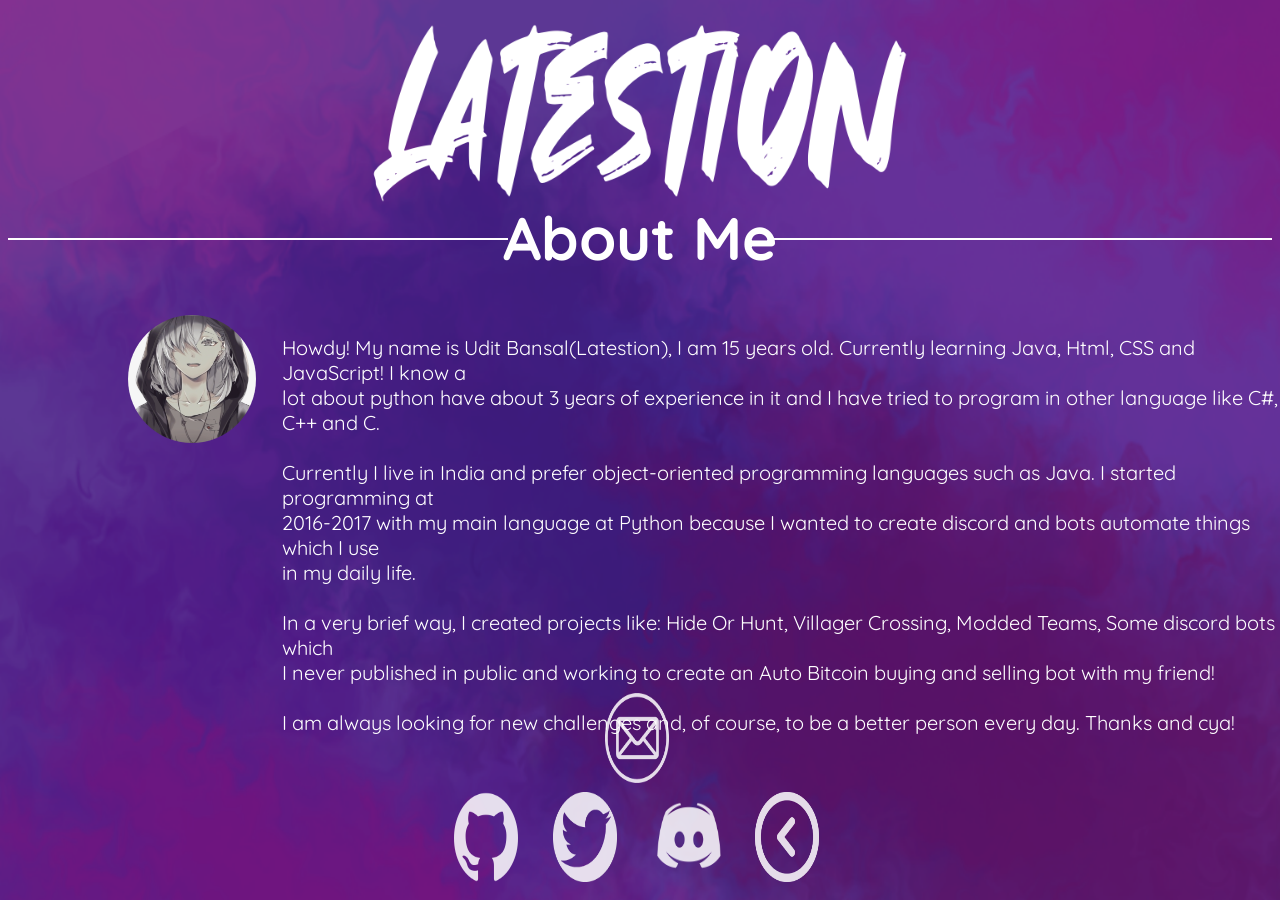
==== acon.html @ f06ca8be "Add files via upload" ====
<!DOCTYPE html>
<html lang="en">
    <head>
        <meta charset="UTF-8">
        <meta name="viewport" content="width=device-width, initial-scale=1.0">
        <title>About Me</title>
    </head>
    <body>
        <h1>About Me</h1>
        <img src="./images/profile.png" class="profile" width="10%" alt="profile">
        <p> Howdy! My name is Udit Bansal(Latestion), I am 15 years old. Currently learning Java, Html, CSS and JavaScript! I know a <br>lot about python have about 3 years of experience in it and I have tried to program in other language like C#, C++ and C. <br><br>
            Currently I live in India and prefer object-oriented programming languages such as Java.
             I started programming at <br> 2016-2017 with my main language at Python because I wanted to create discord and bots automate things which I use <br> in my daily life. <br><br>
            In a very brief way, I created projects like: Hide Or Hunt, Villager Crossing, Modded Teams, Some discord bots which <br> I never published in public and working to create an Auto Bitcoin buying and selling bot with my friend! <br><br>
            I am always looking for new challenges and, of course, to be a better person every day. Thanks and cya!
        </p>
        <div>   
            <a href="https://github.com/Latestion" target="_blank"><img src="./images/github.png" class="github" height="10%"
                    width="5%" alt="git"></a>
            <a href="https://twitter.com/latestion" target="_blank"><img src="./images/twitter.png" class="twitter" height="10%"
                    width="5%" alt="twitter"></a>
            <a href="https://discord.gg/XXEAJK3" target="_blank"><img src="./images/discord.png" class="discord" height="10%"
                    width="5%" alt="discord"></a>
            <a href="./index.html"><img src="./images/next.png" class="next" height="10%" width="5%" alt="profile"></a>
            <a href="mailto:uditb365@gmail.com" target="_blank"><img src="./images/gmail.png" class="gmail" height="10%" width="5%" alt="gmail"></a>
        </div>
        <div class="top-cen">
            <img src="./images/latest-1.png" width="100%" height="300px" class="rotate" alt="latestion">
        </div>
        <link rel="stylesheet" href="./style2.css">
    </body>
</html>
---- style2.css ----
@import url('https://fonts.googleapis.com/css2?family=Quicksand:wght@500&display=swap');

body {
    background-image: url('./images/immmmmm.png');
    background-repeat: no-repeat;
    background-attachment: fixed; 
    background-size: 100% 100%;
    font-family: 'Quicksand', sans-serif;
}

.github {
    position: absolute;
    bottom: 2%;
    left: 35.5%;
    opacity: 0.85;
}

.twitter {
    position: absolute;
    bottom: 2%;
    left: 43.2%;
    opacity: 0.85;
}

.discord {
    position: absolute;
    bottom: 2%;
    left: 51.3%;
    opacity: 0.85;
}

.next {
    position: absolute;
    bottom: 2%;
    left: 59%;
    opacity: 0.85;
    filter: brightness(0) invert(1);
    transform: rotate(180deg);
}

.gmail {
    position: absolute;
    bottom: 13%;
    left: 47.25%;
    opacity: 0.85;
    filter: brightness(0) invert(1);
}

.github:hover {
    opacity: 1;
}

.twitter:hover {
    opacity: 1;
}

.discord:hover {
    opacity: 1;
}

.next:hover {
    opacity: 1;
}

.gmail:hover {
    opacity: 1;
}

img:hover {
    transition: 0.9s;
    -webkit-transition: 0.9s;
    -moz-transition: 0.9s;
    -ms-transition: 0.9s;
    -o-transition: 0.9s;
    -webkit-transform: rotate(360deg);
    -moz-transform: rotate(360deg);
    -o-transform: rotate(360deg);
    -ms-transform: rotate(360deg);
    transform: rotate(360deg);
}

.next:hover {
    transition: 0.9s;
    -webkit-transition: 0.9s;
    -moz-transition: 0.9s;
    -ms-transition: 0.9s;
    -o-transition: 0.9s;
    -webkit-transform: rotate(540deg);
    -moz-transform: rotate(540deg);
    -o-transform: rotate(540deg);
    -ms-transform: rotate(540deg);
    transform: rotate(540deg);
}

h1 {
    color: #ffffff;
    margin: 200px auto;
    text-align: center;
    font-size: 60px;
    max-width: 1400px;
    position: relative;
}

h1:before {
    content: "";
    display: block;
    width: 500px;
    height: 2px;
    background: #ffffff;
    position: absolute;
    left: 0;
    top: 50%;
    z-index: -2;
}

h1:after {
    content: "";
    display: block;
    width: 500px;
    height: 2px;
    background: #ffffff;
    position: absolute;
    right: 0;
    top: 50%;
    z-index: -2;
}

p {
    position: absolute;
    text-align: left;
    color: white;
    font-size: 20px;
    left: 22%;
    top: 35%;
}

.profile {
    position: absolute;
    left: 10%;
    top: 35%;
}

.rotate {
    animation: rotation 8s infinite linear;
}

@keyframes rotation {
    0%   {transform: rotate(0deg);}
    25%  {transform: rotate(2deg);}
    50%  {transform: rotate(0deg);}
    75%  {transform: rotate(-2.5deg);}
    100% {transform: rotate(0deg);}
}

.top-cen {
    filter: brightness(0) invert(1);
    position: absolute;
    top: 12.8%;
    left: 50%;
    transform: translate(-50%, -50%);
}
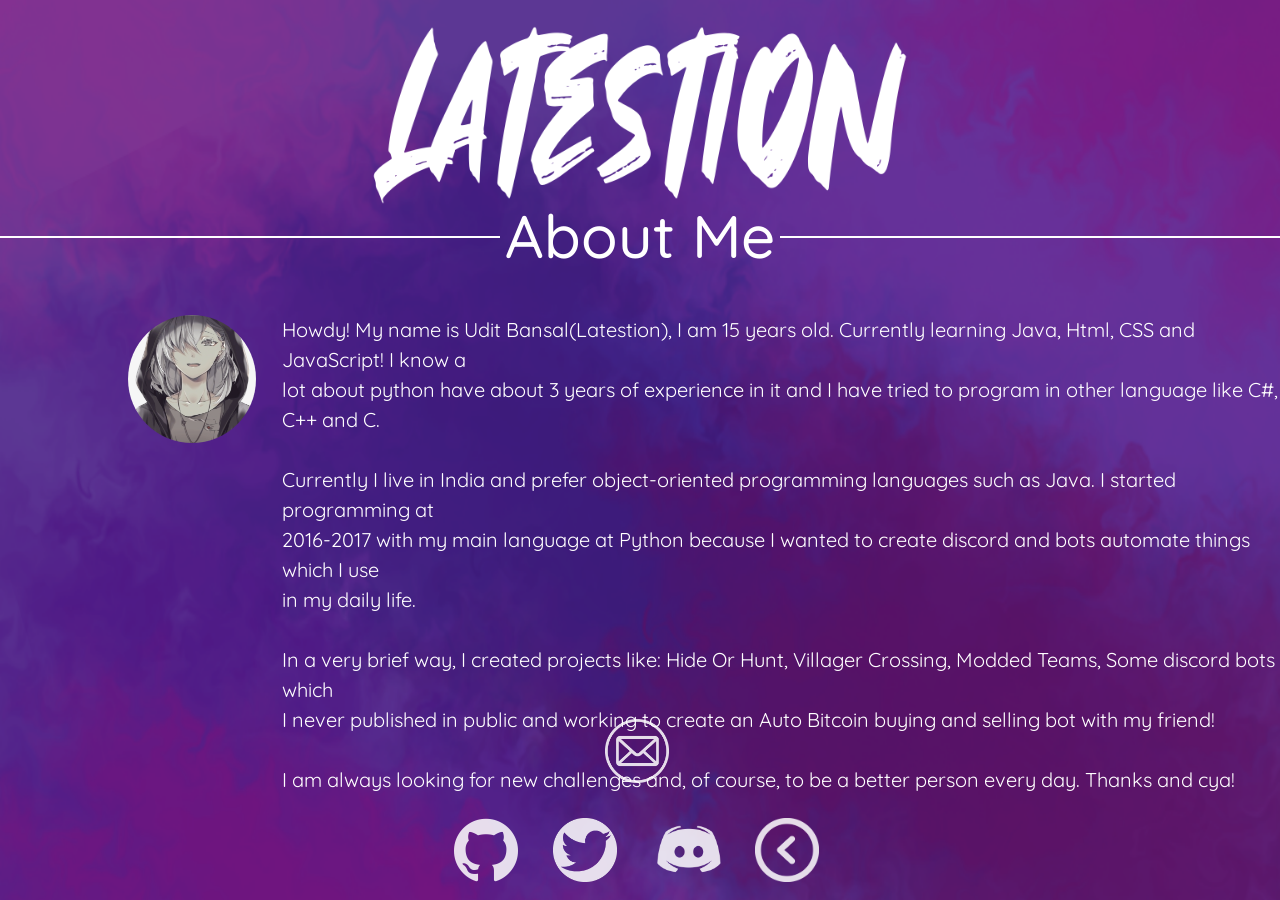
==== commit cc131809: "Add files via upload" ====
--- a/acon.html
+++ b/acon.html
@@ -8,6 +8,9 @@
     <body>
         <h1>About Me</h1>
         <img src="./images/profile.png" class="profile" width="10%" alt="profile">
+        <div class="v1"></div>
+        <div class="v2"></div>
+        <div class="v3"></div>
         <p> Howdy! My name is Udit Bansal(Latestion), I am 15 years old. Currently learning Java, Html, CSS and JavaScript! I know a <br>lot about python have about 3 years of experience in it and I have tried to program in other language like C#, C++ and C. <br><br>
             Currently I live in India and prefer object-oriented programming languages such as Java.
              I started programming at <br> 2016-2017 with my main language at Python because I wanted to create discord and bots automate things which I use <br> in my daily life. <br><br>
@@ -15,18 +18,23 @@
             I am always looking for new challenges and, of course, to be a better person every day. Thanks and cya!
         </p>
         <div>   
-            <a href="https://github.com/Latestion" target="_blank"><img src="./images/github.png" class="github" height="10%"
+            <a href="https://github.com/Latestion" target="_blank"><img src="./images/github.png" class="github img-fluid" height="10%"
                     width="5%" alt="git"></a>
-            <a href="https://twitter.com/latestion" target="_blank"><img src="./images/twitter.png" class="twitter" height="10%"
+            <a href="https://twitter.com/latestion" target="_blank"><img src="./images/twitter.png" class="twitter img-fluid" height="10%"
                     width="5%" alt="twitter"></a>
-            <a href="https://discord.gg/XXEAJK3" target="_blank"><img src="./images/discord.png" class="discord" height="10%"
+            <a href="https://discord.gg/XXEAJK3" target="_blank"><img src="./images/discord.png" class="discord img-fluid" height="10%"
                     width="5%" alt="discord"></a>
-            <a href="./index.html"><img src="./images/next.png" class="next" height="10%" width="5%" alt="profile"></a>
-            <a href="mailto:uditb365@gmail.com" target="_blank"><img src="./images/gmail.png" class="gmail" height="10%" width="5%" alt="gmail"></a>
+            <a href="./index.html"><img src="./images/next.png" class="next img-fluid" height="10%" width="5%" alt="profile"></a>
+            <a href="mailto:uditb365@gmail.com" target="_blank"><img src="./images/gmail.png" class="gmail img-fluid" height="10%" width="5%" alt="gmail"></a>
         </div>
         <div class="top-cen">
             <img src="./images/latest-1.png" width="100%" height="300px" class="rotate" alt="latestion">
         </div>
+        <link rel="stylesheet" href="https://stackpath.bootstrapcdn.com/bootstrap/4.5.2/css/bootstrap.min.css"
+            integrity="sha384-JcKb8q3iqJ61gNV9KGb8thSsNjpSL0n8PARn9HuZOnIxN0hoP+VmmDGMN5t9UJ0Z" crossorigin="anonymous">
+        <script src="https://stackpath.bootstrapcdn.com/bootstrap/4.5.2/js/bootstrap.min.js"
+            integrity="sha384-B4gt1jrGC7Jh4AgTPSdUtOBvfO8shuf57BaghqFfPlYxofvL8/KUEfYiJOMMV+rV"
+            crossorigin="anonymous"></script>
         <link rel="stylesheet" href="./style2.css">
     </body>
 </html>
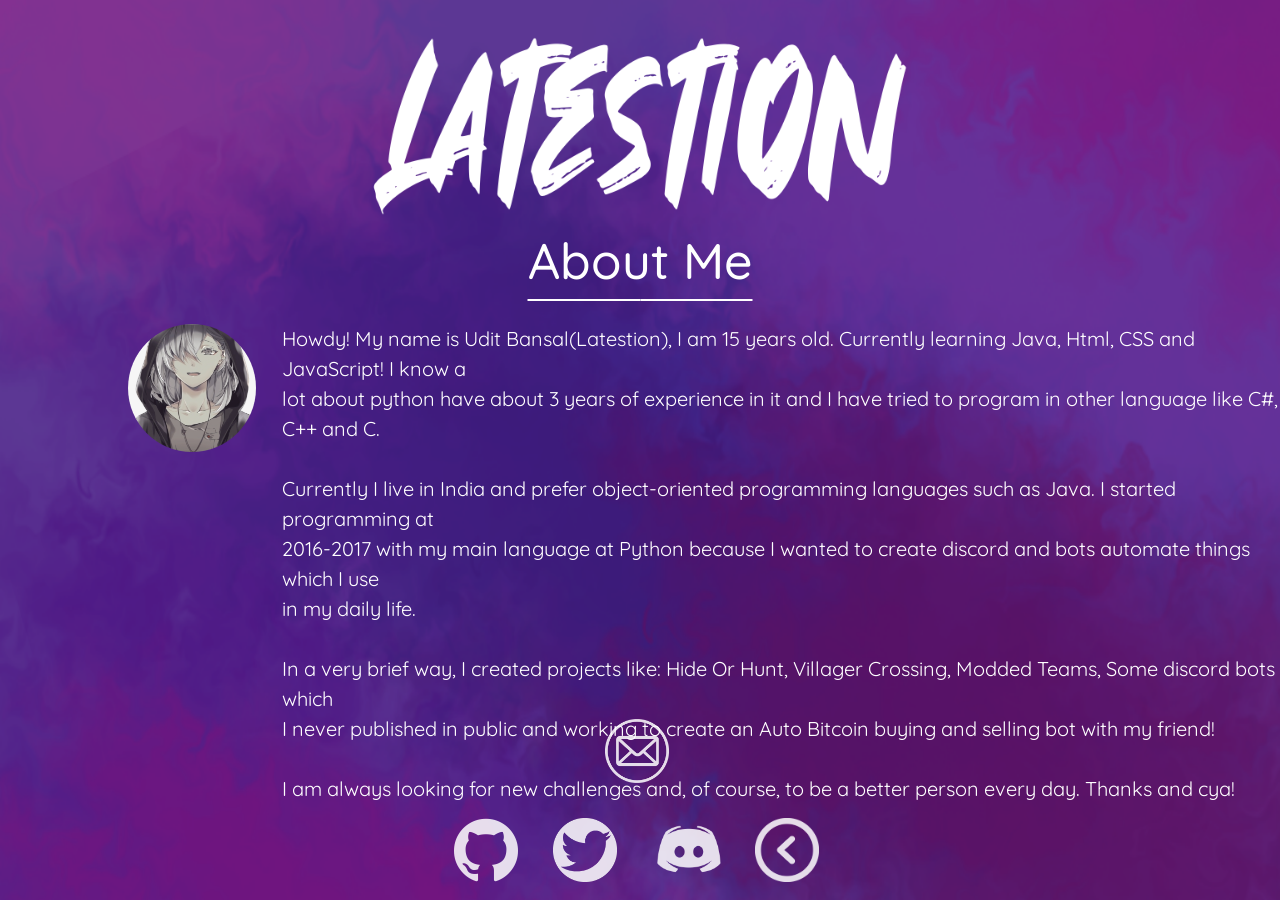
==== commit 6a4d3f6d: "Add files via upload" ====
--- a/acon.html
+++ b/acon.html
@@ -4,13 +4,25 @@
         <meta charset="UTF-8">
         <meta name="viewport" content="width=device-width, initial-scale=1.0">
         <title>About Me</title>
+        <style>
+            h1 {
+                display: flex;
+                flex-direction: row;
+            }
+        
+            h1:before,
+            h1:after {
+                content: "";
+                flex: 1 1;
+                border-bottom: 2px solid #ffffff;
+                margin: auto;
+            }
+        </style>
     </head>
     <body>
-        <h1>About Me</h1>
+        <div class="cen"><h1 class="head con">About Me<h1></h1></div>
+
         <img src="./images/profile.png" class="profile" width="10%" alt="profile">
-        <div class="v1"></div>
-        <div class="v2"></div>
-        <div class="v3"></div>
         <p> Howdy! My name is Udit Bansal(Latestion), I am 15 years old. Currently learning Java, Html, CSS and JavaScript! I know a <br>lot about python have about 3 years of experience in it and I have tried to program in other language like C#, C++ and C. <br><br>
             Currently I live in India and prefer object-oriented programming languages such as Java.
              I started programming at <br> 2016-2017 with my main language at Python because I wanted to create discord and bots automate things which I use <br> in my daily life. <br><br>
@@ -28,8 +40,9 @@
             <a href="mailto:uditb365@gmail.com" target="_blank"><img src="./images/gmail.png" class="gmail img-fluid" height="10%" width="5%" alt="gmail"></a>
         </div>
         <div class="top-cen">
-            <img src="./images/latest-1.png" width="100%" height="300px" class="rotate" alt="latestion">
+            <img src="./images/latest-1.png" height="300px" width="100%" class="rotate image_fluid" alt="latestion">
         </div>
+        <script src="https://code.jquery.com/jquery-3.5.1.min.js"></script>
         <link rel="stylesheet" href="https://stackpath.bootstrapcdn.com/bootstrap/4.5.2/css/bootstrap.min.css"
             integrity="sha384-JcKb8q3iqJ61gNV9KGb8thSsNjpSL0n8PARn9HuZOnIxN0hoP+VmmDGMN5t9UJ0Z" crossorigin="anonymous">
         <script src="https://stackpath.bootstrapcdn.com/bootstrap/4.5.2/js/bootstrap.min.js"
--- a/style2.css
+++ b/style2.css
@@ -92,52 +92,19 @@
     transform: rotate(540deg);
 }
 
-h1 {
-    color: #ffffff;
-    margin: 200px auto;
-    text-align: center;
-    font-size: 60px;
-    max-width: 1400px;
-    position: relative;
-}
-
-h1:before {
-    content: "";
-    display: block;
-    width: 500px;
-    height: 2px;
-    background: #ffffff;
-    position: absolute;
-    left: 0;
-    top: 50%;
-    z-index: -2;
-}
-
-h1:after {
-    content: "";
-    display: block;
-    width: 500px;
-    height: 2px;
-    background: #ffffff;
-    position: absolute;
-    right: 0;
-    top: 50%;
-    z-index: -2;
-}
-
 p {
     position: absolute;
     text-align: left;
     color: white;
     font-size: 20px;
     left: 22%;
-    top: 35%;
+    top: 36%;
 }
 
 .profile {
     position: absolute;
     left: 10%;
-    top: 35%;
+    top: 36%;
 }
 
 .rotate {
@@ -155,7 +122,23 @@
 .top-cen {
     filter: brightness(0) invert(1);
     position: absolute;
-    top: 12.8%;
+    top: 14%;
     left: 50%;
     transform: translate(-50%, -50%);
 }
+
+.cen {
+    position: absolute;
+    top: 30%;
+    left: 50%;
+    transform: translate(-50%, -50%);
+}
+
+.head {
+    color: white;
+    font-size: 50px;
+}
+
+
+
+    
